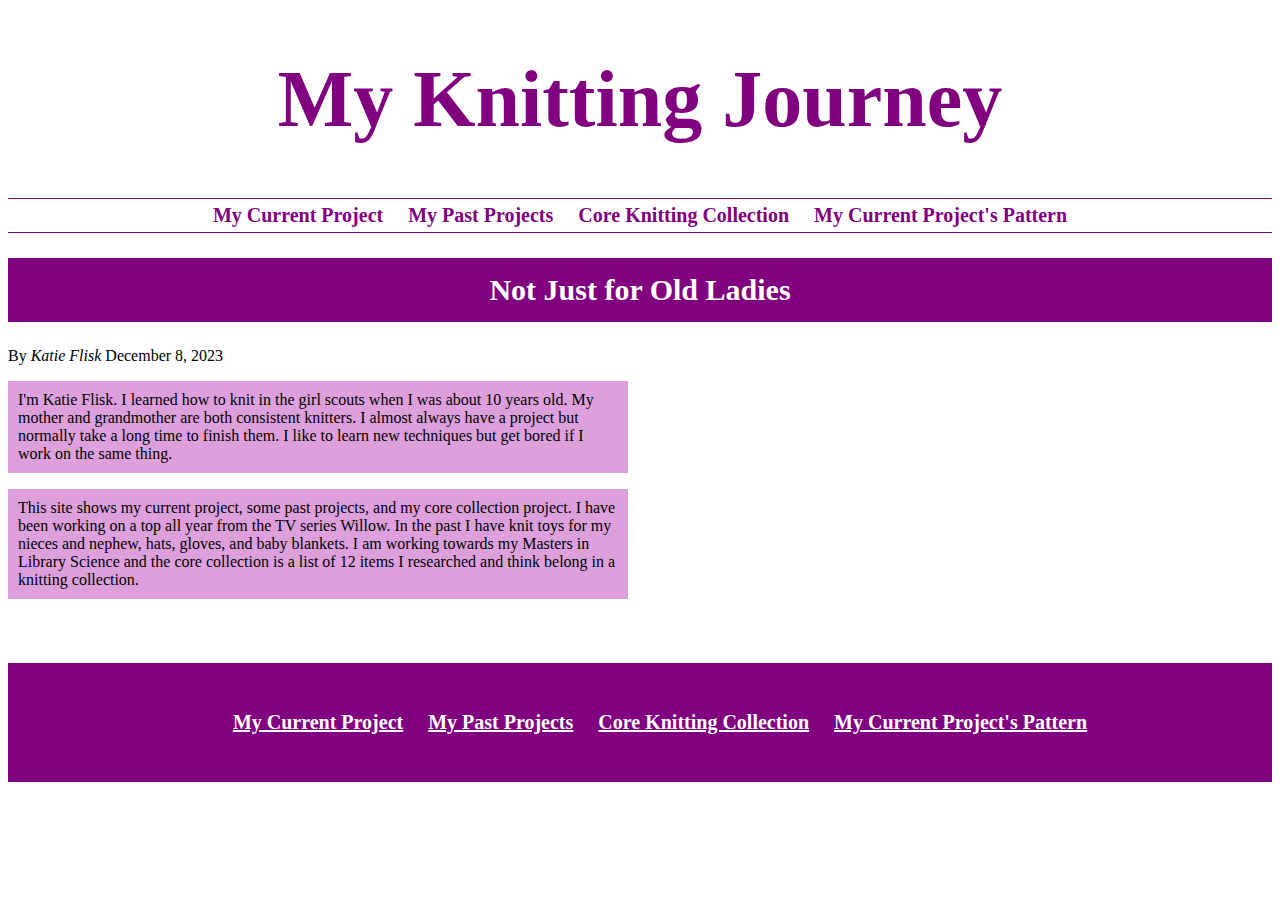
==== index.html @ 8df58295 "renamed homepage to index" ====
<!DOCTYPE html>
<html lang="en-US">
  <head>
    <title>My Knitting Page</title>
    <meta charset="utf-8">
    <link href="style.css" rel="stylesheet">
    <meta name="viewport" content="width=device-width, initial-scale=1">
  </head>
  <body>
    <header>
      <h1 id="site-title">My Knitting Journey</h1>
      <nav>
        <ul>
          <li><a href="current.html" alt="Go to My Current Project">My Current Project</a></li>
          <li><a href="past.html" alt="Go to My Past Projects">My Past Projects</a></li>
          <li><a href="core.html" alt="Go to Core Knitting Collection">Core Knitting Collection</a></li>
          <li><a href="https://craftyrunnermom.blogspot.com/2022/12/free-knitting-pattern-willow-disney-tv.html?m=1" alt="My current project's pattern">My Current Project's Pattern</a></li>
        </ul>
      </nav>
    </header>
    <main>
      <h2>Not Just for Old Ladies</h2>
      <byline>By <i>Katie Flisk</i><time pubdate datetime="2023-12-08" title="December 8th, 2023"> December 8, 2023</time></byline>
      <p>I'm Katie Flisk. I learned how to knit in the girl scouts when I was about 10 years old. My mother and grandmother are both consistent knitters. I almost always have a project but normally take a long time to finish them. I like to learn new techniques but get bored if I work on the same thing.</p>
      <p>This site shows my current project, some past projects, and my core collection project. I have been working on a top all year from the TV series Willow. In the past I have knit toys for my nieces and nephew, hats, gloves, and baby blankets. I am working towards my Masters in Library Science and the core collection is a list of 12 items I researched and think belong in a knitting collection.</p>
    </main>
    <footer id="page-footer">
      <nav>
          <ul>
            <li><a href="current.html" alt="Go to My Current Project">My Current Project</a></li>
            <li><a href="past.html" alt="Go to My Past Projects">My Past Projects</a></li>
            <li><a href="core.html" alt="Go to Core Knitting Collection">Core Knitting Collection</a></li>
            <li><a href="https://craftyrunnermom.blogspot.com/2022/12/free-knitting-pattern-willow-disney-tv.html?m=1" alt="My current project's pattern">My Current Project's Pattern</a></li>
          </ul>
      </nav>
    </footer>
  </body>
</html>
---- style.css ----
h1#site-title {
    color: purple;
    font-family: "brush script mt", cursive;
    font-size: 80px;
    text-align: center;
}
  
nav ul {
    list-style: none;
    text-align: center;
}
  
header nav ul {
    padding: 5px;
    border-top: 1px solid;
    border-bottom: 1px solid;
    border-color: purple;
}
  
nav ul li a {
  font-weight: bold;
}

header nav ul li a {
    color: purple;
}

li {
    font-size: 20px;
  }

@media all and (min-width: 431px) {
    nav ul {
      display: flex;
      flex-wrap: wrap;
      justify-content: center;
      gap: 25px;
    }
    .container {
      display: flex;
      align-items: center;
      justify-content: center;
    }
    nav ul li a:hover {
      text-decoration: underline;
    }
    header nav ul li a {
      text-decoration: none;
    }
    p {
      max-width: 600px;
    }
  }

li.paper {
    padding: 5px;
}
  
.center {
    text-align: center
}
  
.paper {
      font-family: 'Times New Roman', serif;
      font-size: 20px;
      background: white;
      list-style: none;
      padding-top: 0px;
      padding-bottom: 0px;
}
  
.apa {
      padding-left: 60px;
      text-indent: -50px;
}

.quote {
    padding-left: 60px;
}

  .container {
    display: flex;
    flex-wrap: wrap;
}

.small {
    max-width: 300px;
  }

.read {
    max-width: 600px;
  }
  
h2 {
    background: purple;
    color: white;
    text-align: center;
    font-size: 30px;
    padding: 15px;
}
  
h3 {
    background: purple;
    color:white;
    padding-left: 10px;
    padding-right: 10px;
    font-size: 25px;
  }

h4 {
    padding-left: 10px;
    padding-right: 10px;
    text-decoration: underline;
    font-family: 'Times New Roman', serif;
    font-size: 20px;
  }

h5 {
    padding-left: 10px;
    padding-right: 10px;
    font-family: 'Times New Roman', serif;
    font-size: 20px
  }
  
p {
    background: plum;
    font-family: verdana;
    padding: 10px;
}

figure {
    border: 2px solid purple;
    background: plum;
    padding: 24px;
    text-align: center;
    max-width: 500px;
    display: inline-block;
}
    
figure img {
    margin: auto;
    max-width: 100%;
    height: auto;
}
    
footer#page-footer {
    text-align: center;
    padding: 32px;
    margin-top: 64px;
    background-color: purple;
}
  
footer nav ul li a {
    color: white;
}
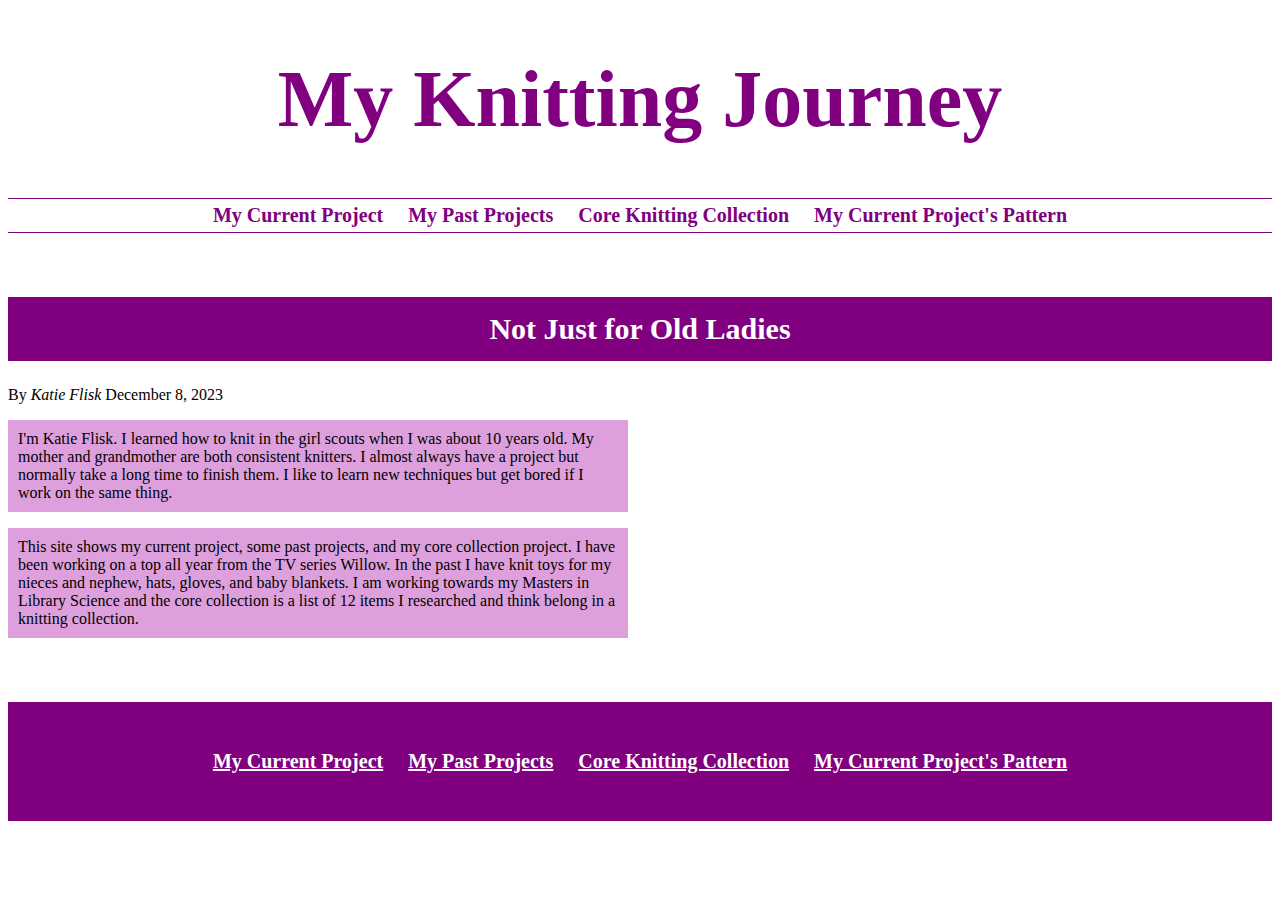
==== commit 0a84c3ed: "finishing touches" ====
--- a/index.html
+++ b/index.html
@@ -8,6 +8,7 @@
   </head>
   <body>
     <header>
+      <a class="skip-link" href='#content'>Skip to content</a>
       <h1 id="site-title">My Knitting Journey</h1>
       <nav>
         <ul>
@@ -18,7 +19,7 @@
         </ul>
       </nav>
     </header>
-    <main>
+    <main id="content">
       <h2>Not Just for Old Ladies</h2>
       <byline>By <i>Katie Flisk</i><time pubdate datetime="2023-12-08" title="December 8th, 2023"> December 8, 2023</time></byline>
       <p>I'm Katie Flisk. I learned how to knit in the girl scouts when I was about 10 years old. My mother and grandmother are both consistent knitters. I almost always have a project but normally take a long time to finish them. I like to learn new techniques but get bored if I work on the same thing.</p>
--- a/style.css
+++ b/style.css
@@ -5,16 +5,22 @@
     text-align: center;
 }
   
+.skip-link {
+  color: purple;
+}
+
 nav ul {
-    list-style: none;
-    text-align: center;
+  list-style: none;
+  text-align: center;
+  padding-inline-start: 0px;
 }
-  
+
 header nav ul {
-    padding: 5px;
-    border-top: 1px solid;
-    border-bottom: 1px solid;
-    border-color: purple;
+  padding: 5px;
+  border-top: 1px solid;
+  border-bottom: 1px solid;
+  border-color: purple;
+  margin-bottom: 64px;
 }
   
 nav ul li a {
@@ -29,66 +35,78 @@
     font-size: 20px;
   }
 
-@media all and (min-width: 431px) {
-    nav ul {
-      display: flex;
-      flex-wrap: wrap;
-      justify-content: center;
-      gap: 25px;
-    }
-    .container {
-      display: flex;
-      align-items: center;
-      justify-content: center;
-    }
-    nav ul li a:hover {
-      text-decoration: underline;
-    }
-    header nav ul li a {
-      text-decoration: none;
-    }
-    p {
-      max-width: 600px;
-    }
-  }
-
 li.paper {
     padding: 5px;
 }
-  
+
+@media all and (min-width: 431px) {
+  nav ul {
+    display: flex;
+    flex-wrap: wrap;
+    justify-content: center;
+    gap: 25px;
+
+  }
+  nav ul li a:hover {
+    text-decoration: underline;
+  }
+  header nav ul li a {
+    text-decoration: none;
+  }
+  p {
+    max-width: 600px;
+  }
+  .core {
+  width: 800px;
+  margin: 0 auto
+  }
+  .skip-link:focus {
+    transform: translateY(-100%);
+  }
+  .skip-link {
+    padding: 4px;
+    left: 50%;
+    position: absolute;
+    transform: translateY(-1000%);
+    font-weight: 700;
+  }
+}  
+
+.apa {
+  padding-left: 60px;
+  text-indent: -50px;
+}
+
+.break {
+  word-break: break-all;
+}
+
 .center {
-    text-align: center
+  text-align: center
 }
   
+.container {
+  display: flex;
+  flex-wrap: wrap;
+  align-items: center;
+  justify-content: center;
+}
+
 .paper {
-      font-family: 'Times New Roman', serif;
-      font-size: 20px;
-      background: white;
-      list-style: none;
-      padding-top: 0px;
-      padding-bottom: 0px;
-}
-  
-.apa {
-      padding-left: 60px;
-      text-indent: -50px;
+  font-family: 'Times New Roman', serif;
+  font-size: 20px;
+  background: white;
+  list-style: none;
+  padding-top: 0px;
+  padding-bottom: 0px;
 }
 
 .quote {
     padding-left: 60px;
 }
 
-  .container {
-    display: flex;
-    flex-wrap: wrap;
-}
-
 .small {
     max-width: 300px;
-  }
-
-.read {
-    max-width: 600px;
   }
   
 h2 {
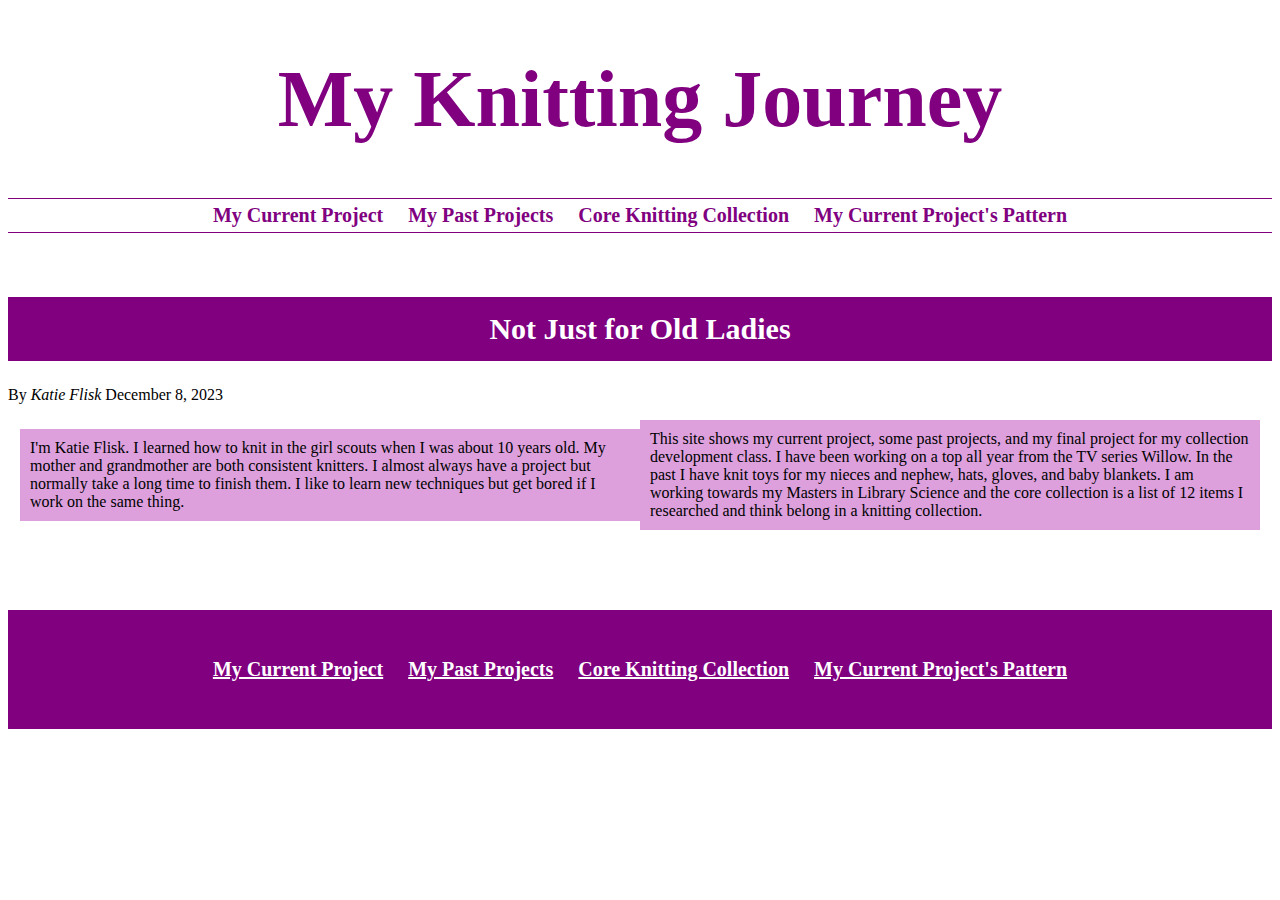
==== commit b9d85b45: "fixed homepage link" ====
--- a/index.html
+++ b/index.html
@@ -22,8 +22,10 @@
     <main id="content">
       <h2>Not Just for Old Ladies</h2>
       <byline>By <i>Katie Flisk</i><time pubdate datetime="2023-12-08" title="December 8th, 2023"> December 8, 2023</time></byline>
-      <p>I'm Katie Flisk. I learned how to knit in the girl scouts when I was about 10 years old. My mother and grandmother are both consistent knitters. I almost always have a project but normally take a long time to finish them. I like to learn new techniques but get bored if I work on the same thing.</p>
-      <p>This site shows my current project, some past projects, and my core collection project. I have been working on a top all year from the TV series Willow. In the past I have knit toys for my nieces and nephew, hats, gloves, and baby blankets. I am working towards my Masters in Library Science and the core collection is a list of 12 items I researched and think belong in a knitting collection.</p>
+      <div class="container">
+        <p>I'm Katie Flisk. I learned how to knit in the girl scouts when I was about 10 years old. My mother and grandmother are both consistent knitters. I almost always have a project but normally take a long time to finish them. I like to learn new techniques but get bored if I work on the same thing.</p>
+        <p>This site shows my current project, some past projects, and my final project for my collection development class. I have been working on a top all year from the TV series Willow. In the past I have knit toys for my nieces and nephew, hats, gloves, and baby blankets. I am working towards my Masters in Library Science and the core collection is a list of 12 items I researched and think belong in a knitting collection.</p>
+      </div>
     </main>
     <footer id="page-footer">
       <nav>
